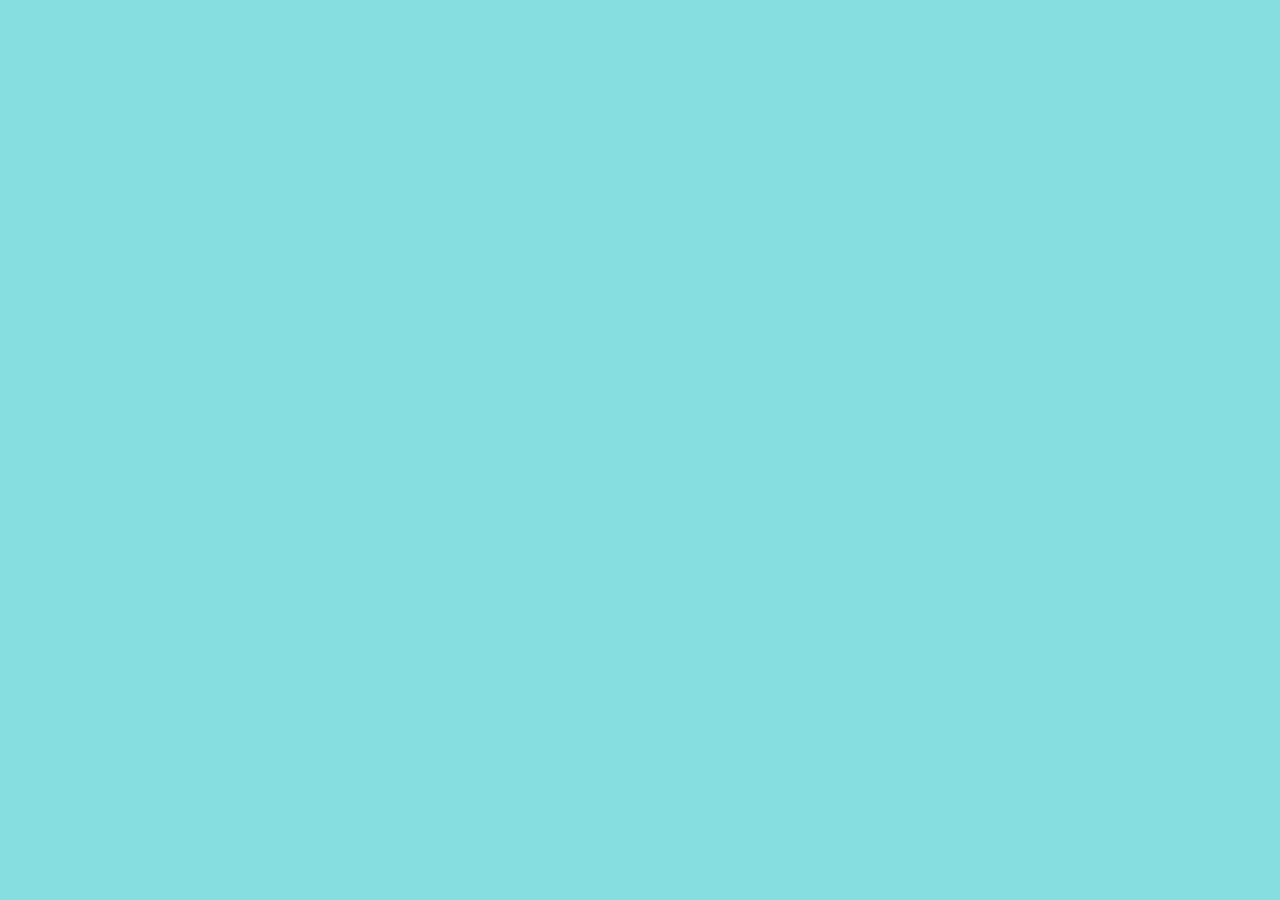
==== UWM.html @ db4a1bde "finished viburnums" ====
<!DOCTYPE html>
<html lang="en">

    <head>
        <meta charset="utf-8">
        <title>Structure</title>
        <link rel="stylesheet" href="styles.css">
    </head>

    <body>
        
    </body>
</html>
---- styles.css ----
html {
    background-color: rgb(134, 222, 225);
}

body {
    margin: 0;
}

.branded-border {
    border-bottom: 4px dotted pink;
    padding-bottom: 10px; 
}

.main-header {
    background-color: darkolivegreen;
    padding: 30px;
}

.viburnums-header {
    background-color: rgb(251, 71, 161);
    color: beige;
    padding: 30px;
    margin-bottom: 20px;
}

.nav-links {
    color: rgb(108, 13, 63);
}

.viburnums-main {
    background-color: rgb(255, 121, 188);
    padding: 30px;
    margin-bottom: 20px;
}

.viburnums-footer {
    background-color: deeppink;
    padding: 30px;
}
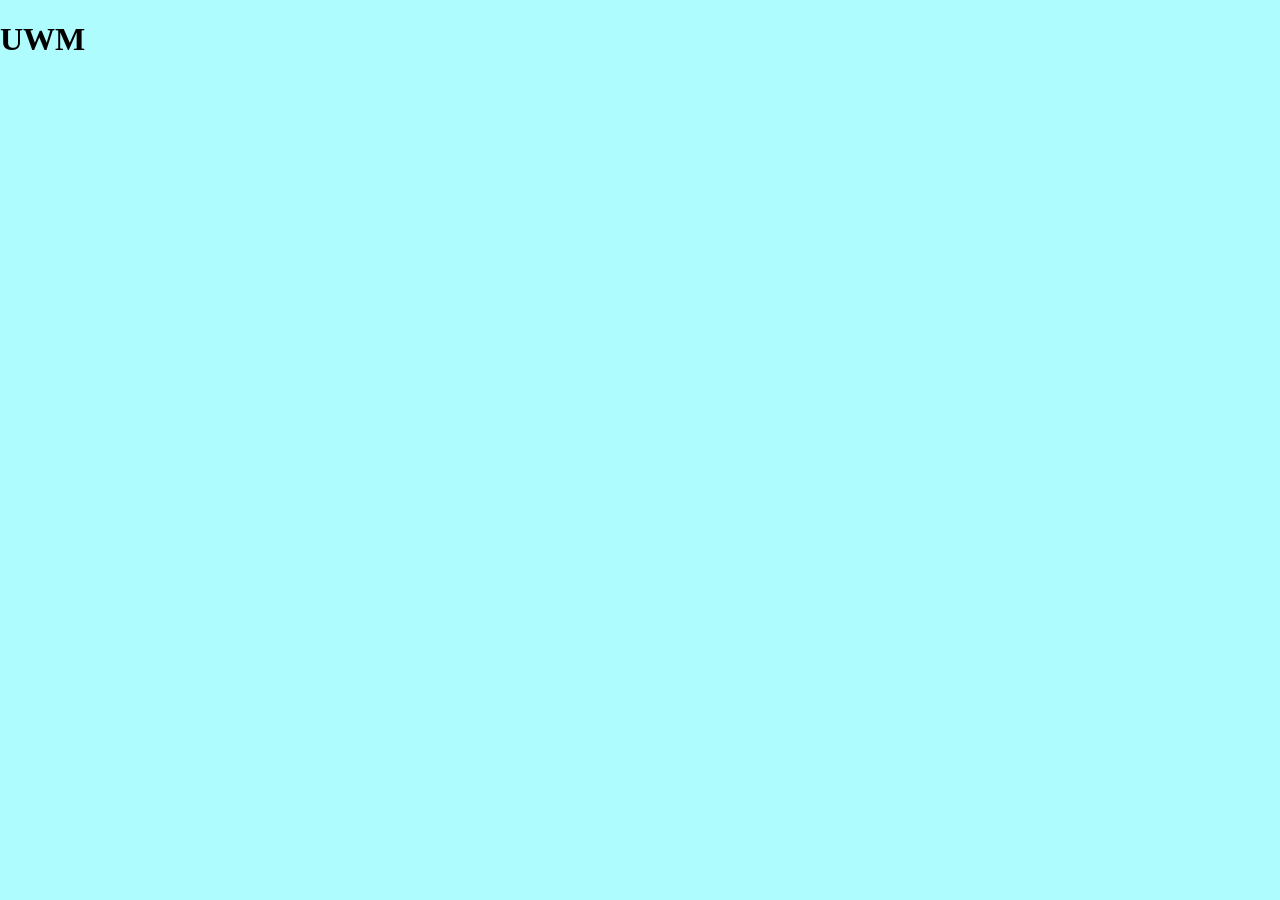
==== commit 4283d61a: "made uwm page" ====
--- a/UWM.html
+++ b/UWM.html
@@ -4,10 +4,11 @@
     <head>
         <meta charset="utf-8">
         <title>Structure</title>
-        <link rel="stylesheet" href="styles.css">
+        <link rel="stylesheet" href="UWM.css">
     </head>
 
     <body>
-        
+        <header class="site-header"></header>
+            <h1 class="page-name">UWM</h1>
     </body>
 </html>
--- a/UWM.css
+++ b/UWM.css
@@ -0,0 +1,7 @@
+html {
+    background-color: rgb(175, 252, 255);
+}
+
+body {
+    margin: 0;
+}
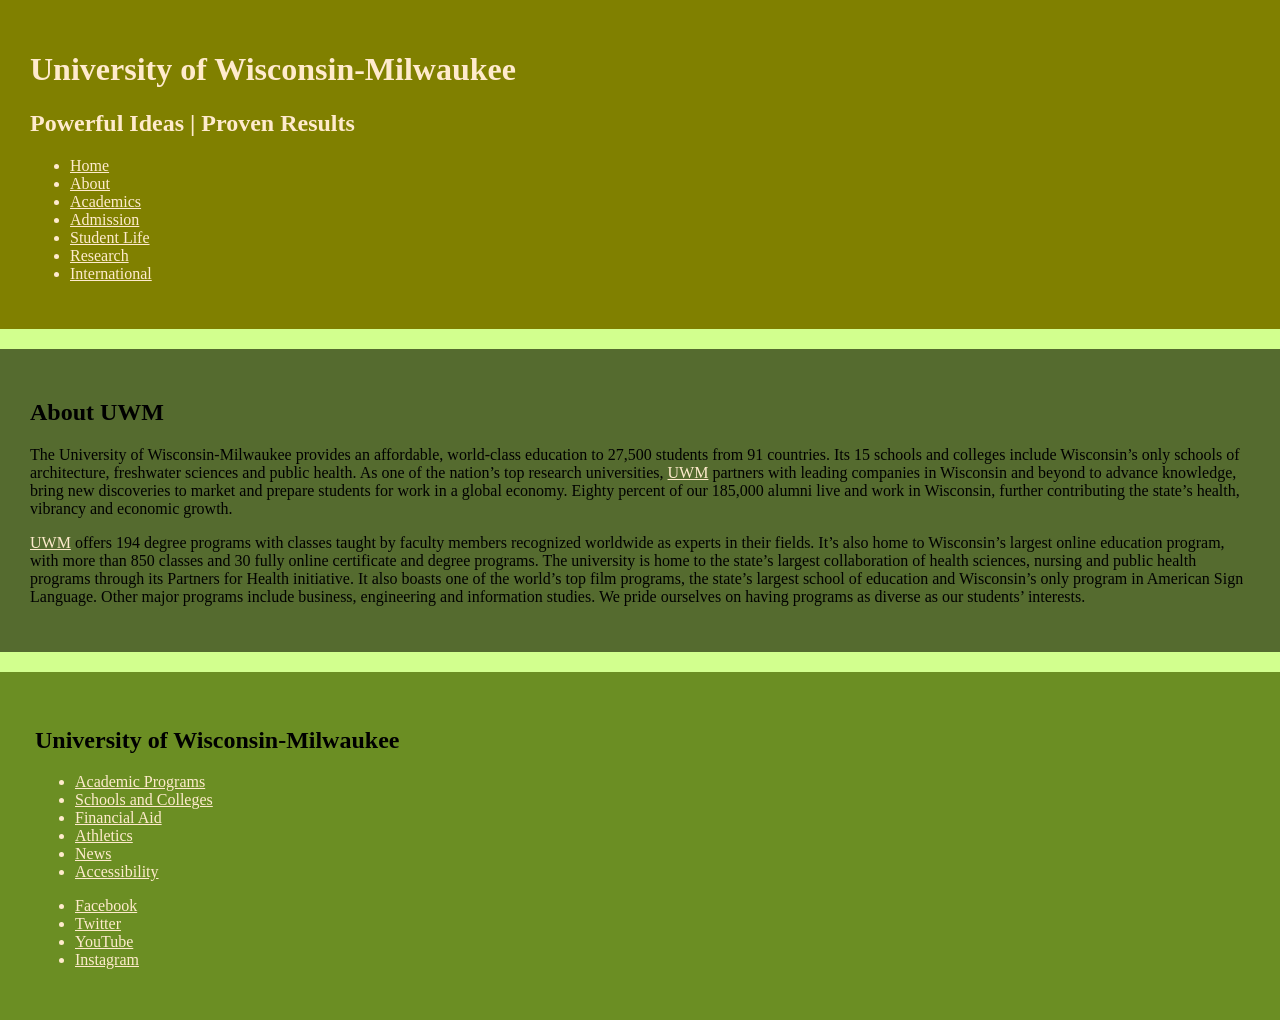
==== commit e536019e: "finished UWM page" ====
--- a/UWM.html
+++ b/UWM.html
@@ -8,7 +8,70 @@
     </head>
 
     <body>
-        <header class="site-header"></header>
-            <h1 class="page-name">UWM</h1>
+        <header class="site-header">
+            <h1 class="page-name">University of Wisconsin-Milwaukee</h1>
+
+            <h2>Powerful Ideas | Proven Results</h2>
+
+            <ul>
+                <li><a class="nav-links" href="index.html">Home</a></li> 
+                <li><a class="nav-links" href="index.html">About</a></li>
+                <li><a class="nav-links" href="index.html">Academics</a></li> 
+                <li><a class="nav-links" href="index.html">Admission</a></li> 
+                <li><a class="nav-links" href="index.html">Student Life</a></li> 
+                <li><a class="nav-links" href="index.html">Research</a></li> 
+                <li><a class="nav-links" href="index.html">International</a></li>
+            </ul>
+        </header>
+
+    <main>
+        
+        <header class="UWM-main">
+        <h2>About UWM</h2> 
+            <p>
+                The University of Wisconsin-Milwaukee provides an affordable,
+                world-class education to 27,500 students from 91 countries.
+                Its 15 schools and colleges include Wisconsin’s only schools
+                of architecture, freshwater sciences and public health. As one
+                of the nation’s top research universities, 
+                <a class="nav-links" href="https://www.uwm.edu">UWM</a>
+                partners with leading companies in Wisconsin and beyond to advance knowledge, bring new
+                discoveries to market and prepare students for work in a global economy.
+                Eighty percent of our 185,000 alumni live and work in Wisconsin, further
+                contributing the state’s health, vibrancy and economic growth.
+            </p>
+            <p>
+                <a class="nav-links" href="https://www.uwm.edu">UWM</a>
+                offers 194 degree programs with classes taught by faculty members recognized
+                worldwide as experts in their fields. It’s also home to Wisconsin’s largest online
+                education program, with more than 850 classes and 30 fully online certificate and
+                degree programs. The university is home to the state’s largest collaboration of health
+                sciences, nursing and public health programs through its Partners for Health initiative.
+                It also boasts one of the world’s top film programs, the state’s largest school of education
+                and Wisconsin’s only program in American Sign Language. Other major programs include business,
+                engineering and information studies. We pride ourselves on having programs as diverse as our
+                students’ interests.
+            </p>
+        </header>
+
+        <main class="UWM-block">
+            <h2>University of Wisconsin-Milwaukee</h2> 
+                <ul class="nav-links"> 
+                    <li><a class="nav-links" href="index.html">Academic Programs</a></li>
+                    <li><a class="nav-links" href="index.html">Schools and Colleges</a></li>
+                    <li><a class="nav-links" href="index.html">Financial Aid</a></li>
+                    <li><a class="nav-links" href="index.html">Athletics</a></li>
+                    <li><a class="nav-links" href="index.html">News</a></li>
+                    <li><a class="nav-links" href="index.html">Accessibility</a></li>
+                </ul>
+
+                <ul class="nav-links">
+                    <li><a class="nav-links" href="index.html">Facebook</a></li>
+                    <li><a class="nav-links" href="index.html">Twitter</a></li>
+                    <li><a class="nav-links" href="index.html">YouTube</a></li>
+                    <li><a class="nav-links" href="index.html">Instagram</a></li>
+                </ul>
+        </main>
+
     </body>
-</html>+</main>
--- a/UWM.css
+++ b/UWM.css
@@ -1,7 +1,29 @@
 html {
-    background-color: rgb(175, 252, 255);
+    background-color: rgb(210, 255, 142);
 }
 
 body {
     margin: 0;
+}
+
+.site-header {
+    background-color: olive;
+    color: blanchedalmond;
+    padding: 30px;
+    margin-bottom: 20px;
+}
+
+.UWM-main {
+    background-color: darkolivegreen;
+    padding: 30px;
+    margin-bottom: 20px;
+}
+
+.UWM-block {
+    background-color: olivedrab;
+    padding: 35px;
+}
+
+.nav-links {
+    color: blanchedalmond;
 }
